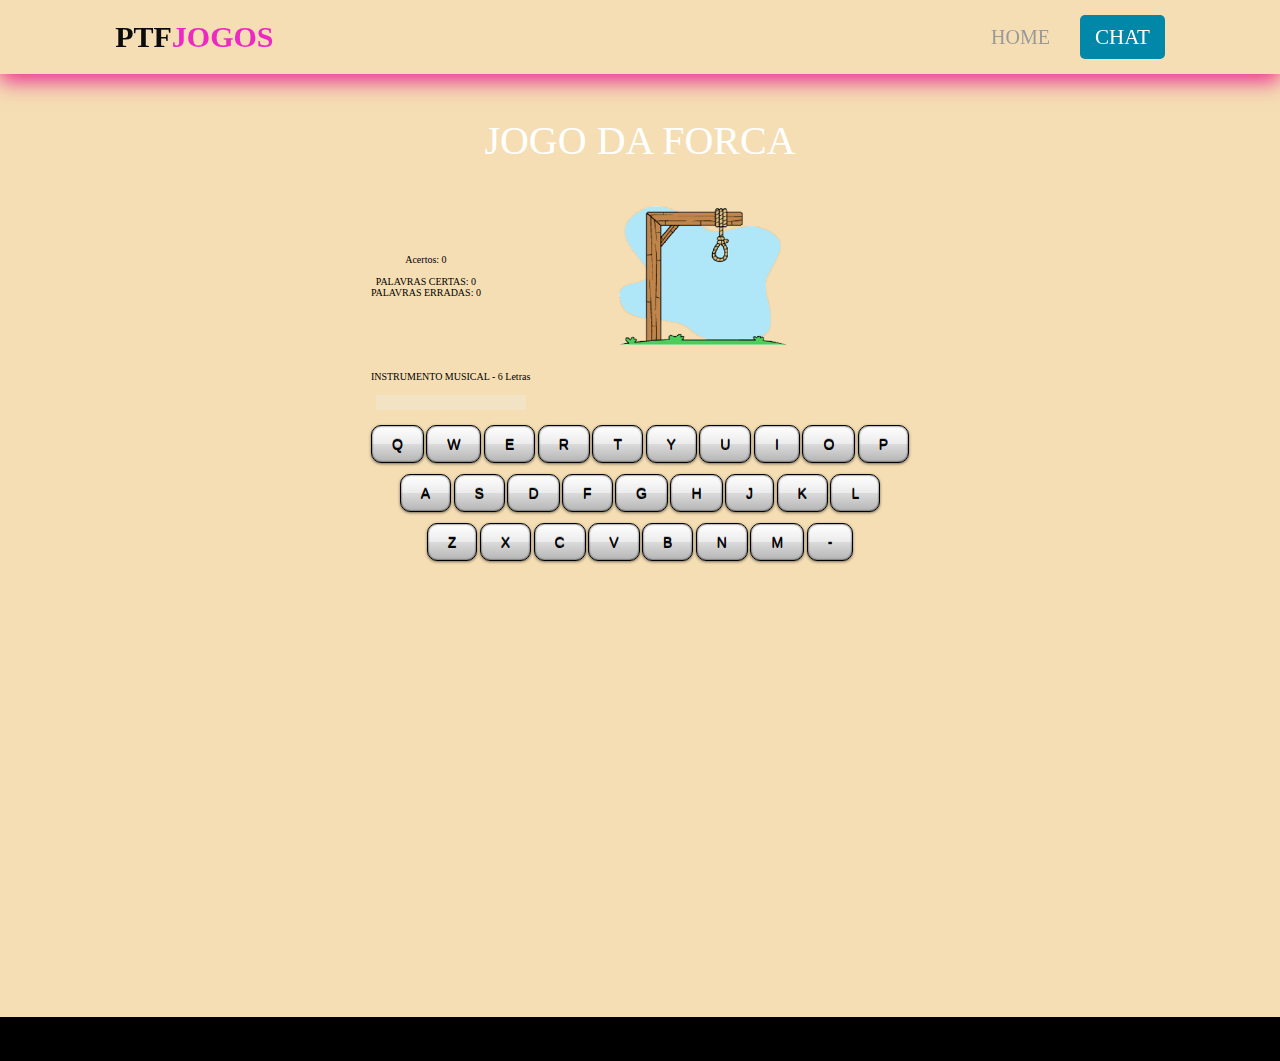
==== forca.html @ 9050dcc0 "Plataforma_Jogos" ====
<!DOCTYPE html>
<html lang="en">
    <head>
        <meta charset="UTF-8">
        <meta http-equiv="X-UA-Compatible" content="IE=edge">
        <meta name="viewport" content="width=device-width, initial-scale=1.0">
        <link rel="stylesheet" href="css/forca.css">
        <link rel="stylesheet" href="css/style.css">
        <title>Jogo Da forca</title>
    </head>
    <body onload="sorteia()">

        <header>

            <input type="checkbox" name="" id="toggler">
            <label for="toggler" class="fas fa-bars"></label>
        
            
            <a href="#" class="logo">PTF<span>JOGOS</span></a>
        
            <nav class="navbar">
                <a href="index.html"> HOME  </a>
                
                <a href="https://www.google.com/url?q=https://watzap-witoriadayanna544.b4a.run/&sa=D&source=editors&ust=1686528623199535&usg=AOvVaw14eEJm-K3WBLj-Es-ylG7M" id="botaoc"> CHAT </a>
            </nav>
        
    
        </header>
        <br>
        <br>
        <br>
        <br>
        <br>
        <br>
        <br>
       

        <div id="jogo">
            <div id="titulo">
                Jogo Da Forca
            </div>
            <div id="tabeladiv">
                <table border="0" id="tabela" align="center">
                    <tr>
                        <td id="tabAcerto">
                            <div id="acerto">Acertos: 0</div>
                            <br>
                            <div id="palcerta">PALAVRAS CERTAS: 0 <br> PALAVRAS ERRADAS: 0</div>
                        </td>
                        <td>
                            <div id="forca" class="anima">
                                <img src="imagens/forca1.png" id="imagem">
                            </div>
                        </td>
                    </tr>
                </table>
                
                <br>
                <hr>
                
                <table border="0" id="tabela" align="center">
                    <tr>
                        <td>
                            <br>
                            <div id="tema">TEMA: Fruta</div>
                            <br>
                        </td>
                    </tr>
                    <tr>
                        <td>
                            <div id="tentativa">
                                <form id="tenta">
                                </form>
                            </div>
                        </td>
                    </tr>
                </table>
                
                <br>
                <hr>

                <table border="0" id="tabela" align="center">
                    <tr>
                        <td>
                            <div id="letras">
                                <p>
                                    <button type="button" id="Q" onmousedown="Confere('Q')" onmouseup="acabou()">Q</button>
                                    <button type="button" id="W" onmousedown="Confere('W')" onmouseup="acabou()">W</button>
                                    <button type="button" id="E" onmousedown="Confere('E')" onmouseup="acabou()">E</button>
                                    <button type="button" id="R" onmousedown="Confere('R')" onmouseup="acabou()">R</button>
                                    <button type="button" id="T" onmousedown="Confere('T')" onmouseup="acabou()">T</button>
                                    <button type="button" id="Y" onmousedown="Confere('Y')" onmouseup="acabou()">Y</button>
                                    <button type="button" id="U" onmousedown="Confere('U')" onmouseup="acabou()">U</button>
                                    <button type="button" id="I" onmousedown="Confere('I')" onmouseup="acabou()">I</button>
                                    <button type="button" id="O" onmousedown="Confere('O')" onmouseup="acabou()">O</button>
                                    <button type="button" id="P" onmousedown="Confere('P')" onmouseup="acabou()">P</button>
                                    <br><br>
                                    <button type="button" id="A" onmousedown="Confere('A')" onmouseup="acabou()">A</button>
                                    <button type="button" id="S" onmousedown="Confere('S')" onmouseup="acabou()">S</button>
                                    <button type="button" id="D" onmousedown="Confere('D')" onmouseup="acabou()">D</button>
                                    <button type="button" id="F" onmousedown="Confere('F')" onmouseup="acabou()">F</button>
                                    <button type="button" id="G" onmousedown="Confere('G')" onmouseup="acabou()">G</button>
                                    <button type="button" id="H" onmousedown="Confere('H')" onmouseup="acabou()">H</button>
                                    <button type="button" id="J" onmousedown="Confere('J')" onmouseup="acabou()">J</button>
                                    <button type="button" id="K" onmousedown="Confere('K')" onmouseup="acabou()">K</button>
                                    <button type="button" id="L" onmousedown="Confere('L')" onmouseup="acabou()">L</button>
                                    <br><br>
                                    <button type="button" id="Z" onmousedown="Confere('Z')" onmouseup="acabou()">Z</button>
                                    <button type="button" id="X" onmousedown="Confere('X')" onmouseup="acabou()">X</button>
                                    <button type="button" id="C" onmousedown="Confere('C')" onmouseup="acabou()">C</button>
                                    <button type="button" id="V" onmousedown="Confere('V')" onmouseup="acabou()">V</button>
                                    <button type="button" id="B" onmousedown="Confere('B')" onmouseup="acabou()">B</button>
                                    <button type="button" id="N" onmousedown="Confere('N')" onmouseup="acabou()">N</button>
                                    <button type="button" id="M" onmousedown="Confere('M')" onmouseup="acabou()">M</button>
                                    <button type="button" id="-" onmousedown="Confere('-')" onmouseup="acabou()">-</button>
                                </p>
                            </div>
                        </td>
                    </tr>

                </table>
            </div>
        </div>
        <section class="footer">
            <br>
            <br>
            <br>
            <br>
        
        </section>
    <script>
        var sPerguntas = [["CARAMBOLA", "FRUTA"], ["JAMBO", "FRUTA"], ["PITOMBA", "FRUTA"], ["HOLAMBRA", "CIDADE"], ["HORTOLÂNDIA", "CIDADE"], ["ALICATE", "FERRAMENTA"], ["SETTA TICO-TICO", "FERRAMENTA"], ["CHAVE DE FENDA", "FERRAMENTA"], ["JORNAL", "OBJETO"], ["PALITO DE DENTE", "OBJETO"], ["STROGONOFF", "COMIDA"], ["MACARRONADA", "COMIDA"], ["SANTANA", "CARRO"], ["RENEGADE", "CARRO"], ["ROSA", "FLOR"], ["LÍRIO", "FLOR"], ["VIOLÃO", "INSTRUMENTO MUSICAL"], ["SAXOFONE", "INSTRUMENTO MUSICAL"], ["CONTRABAIXO", "INSTRUMENTO MUSICAL"], ["JOHNNY DEPP", "ATOR"], ["WILL SMITH", "ATOR"], ["ANYA TAYLOR-JOY", "ATRIZ"], ["SCARLETT JOHANSSON", "ATRIZ"], ["BATMAN", "PERSONAGENS"], ["CAPITÃO AMÉRICA", "PERSONAGEM"], ["CORINGA", "PERSONAGEM"], ["PENELOPE CHARMOSA", "PERSONAGEM"], ["MINECRAFT", "JOGOS"], ["THE LAST OF US", "JOGOS"]]

//Matriz para o shuffle
var iSorteados = [];
//Quantidade de jogadas feitas para buscar no vetor de Sorteados
var iJogada = 0;
//Armazrna a palavra da vez
var sPalavraSorteada;
//Conta as letras certas
var iAcertos = 0;
//Conta as Letras erradas
var iErro = 0;
//Guarda a letra clicada para poder desabilitá-la
var cLetraClicada = "";

//Vetor com as letras do teclado para facilitar a busca do ID
var sLetras = ['A', 'B', 'C', 'D', 'E', 'F', 'G', 'H', 'I', 'J', 'K', 'L', 'M', 'N', 'O', 'P', 'Q', 'R', 'S', 'T', 'U', 'V', 'W', 'X', 'Y', 'Z', '-'];
//Váriaveis que contam os acertos e erros
var iCertas = 0, iErradas = 0;

//Função que cria os espaços da letra
function criaLetras(sPalavra) {
    //Busca o formulário
    var formula = document.getElementById("tenta");
    var j = 0;
    console.log("Palavra: " + sPalavra);
    //Tamanho da palavra
    for (var i = 0; i < sPalavra.length; i++) {
        //Se for diferente de espaço (32)
        if (sPalavra[i].charCodeAt(0) != 32) {
            //Cria um input
            var letra = document.createElement("input");
            //Define os atributos para o input
            //Tipo
            letra.setAttribute("type", "text");
            letra.setAttribute("name", "tenta" + j);
            letra.setAttribute("id", "tenta" + j);
            letra.setAttribute("maxlength", 1);
            letra.setAttribute("size", 1);
            letra.setAttribute("disabled", "true");
            //Adiciona o input no Formulário
            formula.appendChild(letra);
            j++;
        } else {
            //Quando for espaço, ele separa 20px a esquerda e 1px a direita do input anterior
            document.getElementById("tenta" + (j - 1)).style.margin = "0px 20px 0px 1px";
        }
    }
    //Remove todos os espaços e acentos
    sPalavraSorteada = limpa(sPalavra);
    //Exibe o tema e a quantidade de letras
    document.getElementById("tema").innerHTML = sPerguntas[iSorteados[iJogada]][1] + " - " + sPalavraSorteada.length + " letras";
}

function sorteia() {
    //Insere os números dentro do vetor conforme a quantidade de itens da matriz
    for (var m = 0; m < sPerguntas.length; m++) {
        iSorteados.push(m);
    }
    //Faz a mistura
    iSorteados = shuffleArray(iSorteados);
    //Chama a função que separa as letras das palavras
    criaLetras(sPerguntas[iSorteados[iJogada]][0]);
}

//Função que confere a letra clicada

function Confere(cLetra) {
    //Atribui a letra a uma variável global
    cLetraClicada = cLetra;
    //Cria variável que definirá se a letra foi encontrada na palavra
    var lAchou = false;
    //Percorre as letras da palavra sorteada
    for (var i = 0; i < sPalavraSorteada.length; i++) {
        //Se a letra clicada, existir na palavra
        if(cLetra == sPalavraSorteada.charAt(i)){
            document.getElementById("tenta" + i).value = cLetra;
            //Conta acertos
            iAcertos++;
            //Exibe acertos
            document.getElementById("acerto").innerHTML = "Acertos: " + iAcertos;
            //Indica que achou a letra na palavra
            lAchou = true;
        }
    }
    //Se não achou a letra
    if (lAchou == false) {
        //Conta o erro
        iErro++;
        //Insere a imagem conforme a quantida de de erro
        document.getElementById("imagem").src = "imagens/forca" + (iErro + 1) + ".png";
    }
}

//Função que verifica se o jogo acabou
function acabou(){
    //Cria variável que indicará se o jogo acabou
    var lAcabou = false;
    //Se a quantidade de acertos for igual ao tamanho da palavra
    if(iAcertos == sPalavraSorteada.length){
        //O jogo acabou
        lAcabou = true;
        //Exibe mensagem
        alert("Parabéns, você conseguiu!");
        iCertas++;
        //Se a quantidade de letras erradas chegou a 6
    }else if(iErro == 6){
        //O jogo acabou
        lAcabou = true;
        //Exibe a mensagem
        alert("Enforcado!");
        iErradas++;
    }

    //Desabilita a letra clicada
    document.getElementById(cLetraClicada).disabled = true;
    //Se o jogo acabou
    if(lAcabou){
        //Remove todos os inputs
        for(var i = 0; i < sPalavraSorteada.length; i++){
            document.getElementById("tenta" + i).remove();
        }
        //Incrementa jogadas para ir para a próxima palavra
        iJogada++;
        //Exibe quantidade de palavras jogadas certas e erradas
        document.getElementById("palcerta").innerHTML = "Palavras certas: " + iCertas + "<br> Palavras erradas: " + iErradas;
        //Chama função que criará novo jogo;
        criaLetras(sPerguntas[iSorteados[iJogada]][0]);
        //Inicializa variáveis
        iAcertos = 0;
        iErro = 0;
        document.getElementById("acerto").innerHTML = "Acertos: " + iAcertos;
        //Volta imagem da forca
        document.getElementById("imagem").src = "imagens/forca" + (iErro + 1) + ".png";
        //Habilita todas as letras
        for(var i = 0; i < sLetras.length; i++){
            document.getElementById(sLetras[i]).disabled = false;
        }
    }
}

//Função que mistura os valores do Array
function shuffleArray(d){
    for(var c = d.length - 1; c > 0; c--){
        var b = Math.floor(Math.random() * (c + 1));
        var a = d[c];
        d[c] = d[b];
        d[b] = a;
    }
    return d;
}

function limpa(sItem){
    var sResultado = sItem;
    //Retira todos os espaços
    sResultado = replaceAll(sResultado, " ", "");
    //Retira acentos e cedilhas. Parâmetro NFD, capaz de separar os acentos das letras. Método replace substitui todas as ocorrências de caracteres diacríticos, combinando-os na sequência Unicode
    sResultado = sResultado.normalize('NFD').replace(/[\u0300-\u036f]/g, "");
    return sResultado;
}

//Função para substituir todas as ocorrências
function replaceAll(str, de, para){
    //Procura a ocorrência
    var pos = str.indexOf(de);
    //Se achou
    while(pos > -1){
        //Substitui
        str = str.replace(de, para);
        //E procura novamente a ocorrência
        pos = str.indexOf(de);
    }
    //Retorna a string sem acentos e espaços
    return (str);
}

function shake(e, oncomplete, distance, time){
    var time = 500;
    var distance = 5;

    var start = (new Date()).getTime();
    animate();

    function animate(){
        var now = (new Date()).getTime();
        var elapsed = now - start;
        var fraction = elapsed / time;
        if(fraction < 1){
            var x = distance * Math.sin(fraction * 4 * Math.PI);
            e.style.left = x + "px";

            setTimeout(animate, Math.min(25, time - elapsed));
        }else{
            if(oncomplete) oncomplete(e);
        }
    }
}

function shakeme(event1){
    shake(event1.target);
}

    </script>

    <style>
        
body{
    background: #F5DEB3;
    margin: 0;
    font-family: 'Press Start 2P', cursive;
}

button{
    font-size: 14px;
    color: #050505;
    padding: 10px 20px;
    background: linear-gradient(to bottom, #ffffff 0%,
    #ebebeb 50%, #dbdbdb 50%, #b5b5b5);
    border-radius: 10px;
    border: 1px solid #000000;
    box-shadow: 0px 1px 3px rgba(000, 000, 000, 0.5), 
    inset 0px 0px 2px rgb(12, 12, 12);
    text-shadow: 0px -1px 0px rgba(000, 000, 000, 0.2),
    0px 1px 0px rgb(0, 0, 0);  
}
button :hover{
    background: linear-gradient(to top, #ffffff 0%, #ebebeb 50%
    ,#dbdbdb 50%, #000000);
}

button:disabled{
    background-color: #0c0c0c;
    color: #000000;
}

#jogo{
    text-align: center;
    width: 100vw;
    height: 100vh;
}

#titulo{
    text-align: center;
    margin: 40px auto;
    font-size: 40px; text-transform: uppercase;
    color: #fff;
}

#tabeladiv{
    display: inline-block;
    margin-left: auto;
    margin-right: auto;
}

#forca img{
    width: 55%;
    height: 55%;
    float: right;
}
    </style>
</body>
</html>
---- css/style.css ----
:root{
    --pink:#ee28c3;
}

*{
    margin:0; 
    padding:0;
    box-sizing: border-box;
    outline: none; 
    border:none;
    text-decoration: none;
    text-transform: capitalize;
    transition: .2s linear;
}



.character-container {
    display: flex;
    justify-content: center;
}

.character {
    display: flex;
    flex-direction: column;
    align-items: center;
    margin: 20px;
    cursor: pointer;
}

.character-face {
    width: 120px;
    height: 120px;
    border-radius: 20%;
}

.character-info {
    display: none;
    margin-top: 10px;
    text-align: center;
}

.character:hover .character-info {
    display: block;
}

#selected-character-container {
    display: none;
    margin-top: 50px;
    text-align: center;
}

#selected-character-container h2 {
    font-size: 24px;
}

#selected-character-img {
    width: 300px;
    height: 300px;
    border-radius: 50%;
    margin-top: 20px;
}

#selected-character-info {
    margin-top: 20px;
}

#botaoc{
    
    border: none;
    padding: 10px 15px;
    border-radius: 5px;
    background-color: #0187a7;

    text-decoration: none;
    color: #fff;
    font-weight: 500;
    font-size: 2.1rem;
    
}


#container {
    background-color: #e7abce;
  width: 500px;
  height: auto;
  border: 1px solid rgba(238, 238, 238, 0.555);
  border-radius: 10px;
  text-align: center;
}

.result {
  display: none;
  margin: 20px 0;
  border-top: 1px solid rgba(238, 238, 238, 0.555);
  width: 100%;
}

h1 {
  color: #000000;
  margin: 20px 0;
}

.conversao {
  padding: 10px;
  font-size: 15px;
  border: 0;
  background-color: #9c2696;
  color: #FFF;
  border-radius: 5px;
  margin-left: 10px;
  cursor: pointer;
}

.dolar {
  display: flex;
  width: 100%;
  justify-content: center;
  align-items: center;
  margin: 0;
  background-color: #e7abce;
  padding: 18px 25px;
}

html{
    font-size: 62.5%;
    scroll-behavior: smooth;
    scroll-padding-top: 6rem;
    overflow-x: hidden;
}

section{
    padding:0 29%;
}

#lista-itens{
    font-size: 2rem;
    padding-left: 5%;
   
    
}

#fieldset-classico {
    font-size: 2.0rem;
    text-align: center;
    font-family: sans-serif;
    width: 250px;
    height: 435px;
    border: 2px solid rgb(231, 31, 141);
    color: rgb(0, 0, 0);
}

.container-classico {
    width: 100%;
    height: 100%;
    position: inherit;
    display: flex;
    justify-content: center;
    align-items: center;
}

.heading{
    text-align: center;
    font-size: 4rem;
    color:rgb(255, 249, 249);
    padding:1rem;
    margin:2rem 0;
    background:rgba(255, 51, 153,.05);
}

.heading span{
    color: #000000;
}

#bnt{
    display: inline-block;
    padding: 11px 21px;
    font-size: 18px;
    cursor: pointer;
    text-align: center;	
    text-decoration: none;
    outline: none;
    color: #fff;
    background-color: #4CAF50;
    border: none;
    border-radius: 40px;
    box-shadow: 0 9px #a34593;
}

#botao1{
    display: inline-block;
    padding: 11px 36px;
    font-size: 18px;
    cursor: pointer;
    text-align: center;	
    text-decoration: none;
    outline: none;
    color: #fff;
    background-color: #4CAF50;
    border: none;
    border-radius: 40px;
    box-shadow: 0 9px #617569;
    
}

.btn:hover{
    background:var(--pink);
}

header{
    position: fixed;
    top:0;
    left:0; 
    right:0;
    background:#F5DEB3;
    padding:2rem 9%;
    display: flex;
    align-items: center;
    justify-content: space-between;
    z-index: 1000;
    box-shadow: 0 .7rem 2rem rgba(231, 27, 146, 0.918);
}

header .logo{
    font-size: 3rem;
    color:rgb(12, 12, 12);
    font-weight: bolder;
}

header .logo span{
    color:var(--pink);
}

header .navbar a{
    font-size: 2rem;
    padding:0 2.5rem;
    color:#999;
}

header .navbar a:hover{
    color:#fc8dfc;
}

header .icons a{
    font-size: 2.5rem;
    color:#e87cf1;
    margin-left: 1.5rem;
}

header .icons a:hover{
    color:var(--pink);
}

header #toggler{
    display: none;
}

header .fa-bars{
    font-size: 3rem;
    color:#333;
    border-radius: .5rem;
    padding:.5rem 1.5rem;
    cursor: pointer;
    border:.1rem solid rgba(224, 224, 224, 0.3);
    display: none;
}

.home{
    display: flex;
    align-items: center;
    min-height: 88vh;
    background: url(../imagens/fundo.jpg) no-repeat;
    background-size: cover;
    background-position: center;
}

.home .content{
    max-width: 50rem;
}

.home .content h3{
    font-size: 6rem;
    color:#ce39d3;
}

.home .content span{
    font-size: 3.5rem;
    color:rgb(223, 96, 223);
    padding:1rem 0;
    line-height: 1.5;
}

.home .content p{
    font-size: 1.5rem;
    color:rgb(229, 245, 231);
    padding:1rem 0;
    line-height: 1.5;
    text-align: justify;
}

.about .row{
    display: flex;
    align-items: center;
    gap:2rem;
    flex-wrap: wrap;
    padding:2rem 0;
    padding-bottom: 3rem;
}

.about .row .video-container{
    flex:1 1 40rem;
    position: relative;
}

.about .row .video-container video{
    width:100%;
    border:1.5rem solid rgb(185, 36, 135);
    border-radius: .5rem;
    box-shadow: 0 .5rem 1rem rgba(0,0,0,.1);
    height: 100%;
    object-fit: cover;
}

.about .row .video-container h3{
    position: absolute;
    top:50%; transform: translateY(-50%);
    font-size: 3rem;
    background:#fff;
    width:100%;
    padding:1rem 2rem;
    text-align: center;
    mix-blend-mode: screen;
}

.about .row .content{
    flex:1 1 40rem;
}

.about .row .content h3{
    font-size: 3rem;
    color:#333;
}

.about .row .content p{
    font-size: 2.5rem;
    color:rgb(151, 4, 144);
    padding:.5rem 0;
    padding-top: 3rem;
    line-height: 1.5;
}

.icons-container{
    background:#eee;
    display: flex;
    flex-wrap: wrap;
    gap:1.5rem;
    padding-top: 5rem;
    padding-bottom: 5rem;
}

.icons-container .icons{
    background:#fff;
    border:.1rem solid rgba(0,0,0,.1);
    padding:2rem;
    display: flex;
    align-items: center;
    flex:1 1 25rem;
}

.icons-container .icons img{
    height:5rem;
    margin-right: 2rem;
}

.icons-container .icons h3{
    color:#333;
    padding-bottom: .5rem;
    font-size: 1.5rem;
}

.icons-container .icons span{
    color:#555;
    font-size: 1.3rem;
}

.products .box-container{
    display: flex;
    flex-wrap: wrap;
    gap:1.5rem;
}

.products .box-container .box{
    flex:1 1 30rem;
    box-shadow: 0 .5rem 1.5rem rgba(56, 201, 19, 0.1);
    border-radius: .5rem;
    border:.1rem solid rgba(0,0,0,.1);
    position: relative;    
}

.products .box-container .box .discount{
    position: absolute;
    top:1rem; left:1rem;
    padding:.7rem 1rem;
    font-size: 2rem;
    color:var(--pink);
    background:rgba(255, 51, 153,.05);
    z-index: 1;
    border-radius: .5rem;
}

.products .box-container .box .image{
    position: relative;
    text-align: center;
    padding-top: 2rem;
    overflow:hidden;
}

.products .box-container .box .image img{
    height:25rem;
}

.products .box-container .box:hover .image img{
    transform: scale(1.1);
}

.products .box-container .box .image .icons{
    position: absolute;
    bottom:-7rem; left:0; right:0;
    display: flex;
}

.products .box-container .box:hover .image .icons{
    bottom:0;
}

.products .box-container .box .image .icons a{
    height: 5rem;
    line-height: 5rem;
    font-size: 2rem;
    width:50%;
    background:var(--pink);
    color:#fff;
}

.products .box-container .box .image .icons .cart-btn{
    border-left: .1rem solid #fff7;
    border-right: .1rem solid #fff7;
    width:100%;
}

.products .box-container .box .image .icons a:hover{
    background:#333;
}

.products .box-container .box .content{
    padding:2rem;
    text-align: center;
}

.products .box-container .box .content h3{
    font-size: 2.5rem;
    color:#333;
}

.products .box-container .box .content .price{
    font-size: 2.5rem;
    color:var(--pink);
    font-weight: bolder;
    padding-top: 1rem;
}

.products .box-container .box .content .price span{
    font-size: 1.5rem;
    color:#999;
    font-weight: lighter;
    text-decoration: line-through;
}

.review .box-container{
    display: flex;
    flex-wrap: wrap;
    gap:1.5rem;
}

.review .box-container .box{
    flex:1 1 30rem;
    box-shadow: 0 .5rem 1.5rem rgba(0,0,0,.1);
    border-radius: .5rem;
    padding:3rem 2rem;
    position: relative;
    border:.1rem solid rgba(0,0,0,.1);
}

.review .box-container .box .fa-quote-right{
    position: absolute;
    bottom:3rem; right:3rem;
    font-size: 6rem;
    color:#eee;
}

.review .box-container .box .stars i{
    color:var(--pink);
    font-size: 2rem;
}

.review .box-container .box p{
    color:#0c0b0b;
    font-size: 1.5rem;
    line-height: 1.5;
    padding-top: 2rem;
}

.review .box-container .box .user{
    display: flex;
    align-items: center;
    padding-top: 2rem;
}

.review .box-container .box .user img{
    height:6rem;
    width:6rem;
    border-radius: 50%;
    object-fit: cover;
    margin-right: 1rem;
}

.review .box-container .box .user h3{
    font-size: 2rem;
    color:#333;
}

.review .box-container .box .user span{
    font-size: 3.5rem;
    color:#ee28c3;
}

.contact .row{
    display: flex;
    flex-wrap: wrap-reverse;
    gap:1.5rem;
    align-items: center;
}

.contact .row form{
    flex:1 1 40rem;
    padding:2rem 2.5rem;
    box-shadow: 0 .5rem 1.5rem rgba(0,0,0,.1);
    border:.1rem solid rgba(0,0,0,.1);
    background: #fff;
    border-radius: .5rem;
}

.contact .row .image{
    flex:1 1 40rem;
}

.contact .row .image img{
    width: 100%;
}

.contact .row form .box{
    padding:1rem;
    font-size: 1.7rem;
    color:#333;
    text-transform: none;
    border:.1rem solid rgba(0,0,0,.1);
    border-radius: .5rem;
    margin:.7rem 0;
    width: 100%;
}

.contact .row form .box:focus{
    border-color: rgb(232, 151, 240);
}

.contact .row form textarea{
    height: 15rem;
    resize: none;
}

.footer {
    background-color: #000000;
}



/* media queries  */
@media (max-width:991px){
    
    html{
        font-size: 55%;
    }

    header{
        padding:2rem;
    }

    section{
        padding:2rem;
    }

    .home{
        background-position: left;
    }

}

@media (max-width:768px){

    header .fa-bars{
        display: block;
        background: white;
    }

    header .navbar{
        position:absolute;
        top:100%; left:0; right:0;
        background:rgba(224, 224, 224, 01.3rem);
        border-top: .1rem solid rgba(172, 13, 13, 0.1);
        clip-path: polygon(0 0, 100% 0, 100% 0, 0 0);
    }

    header #toggler:checked ~ .navbar{
        clip-path:polygon(0 0, 100% 0, 100% 100%, 0% 100%);
    }


    header .navbar  a{
        margin:1.5rem;
        padding:1.5rem;
        background:rgb(0, 0, 0);
        border:.1rem solid rgba(0,0,0,.1);
        display: block;
    }

    
    .home .content h3{
        font-size: 5rem;
    }

    .home .content span{
        font-size: 2.5rem;
    }

    .icons-container .icons h3{
        font-size: 2rem;
    }
    
    .icons-container .icons span{
        font-size: 1.7rem;
    }
    
}

@media (max-width:450px){
    
    html{
        font-size: 50%;
    }

    .heading{
        font-size: 3rem;
    }

}
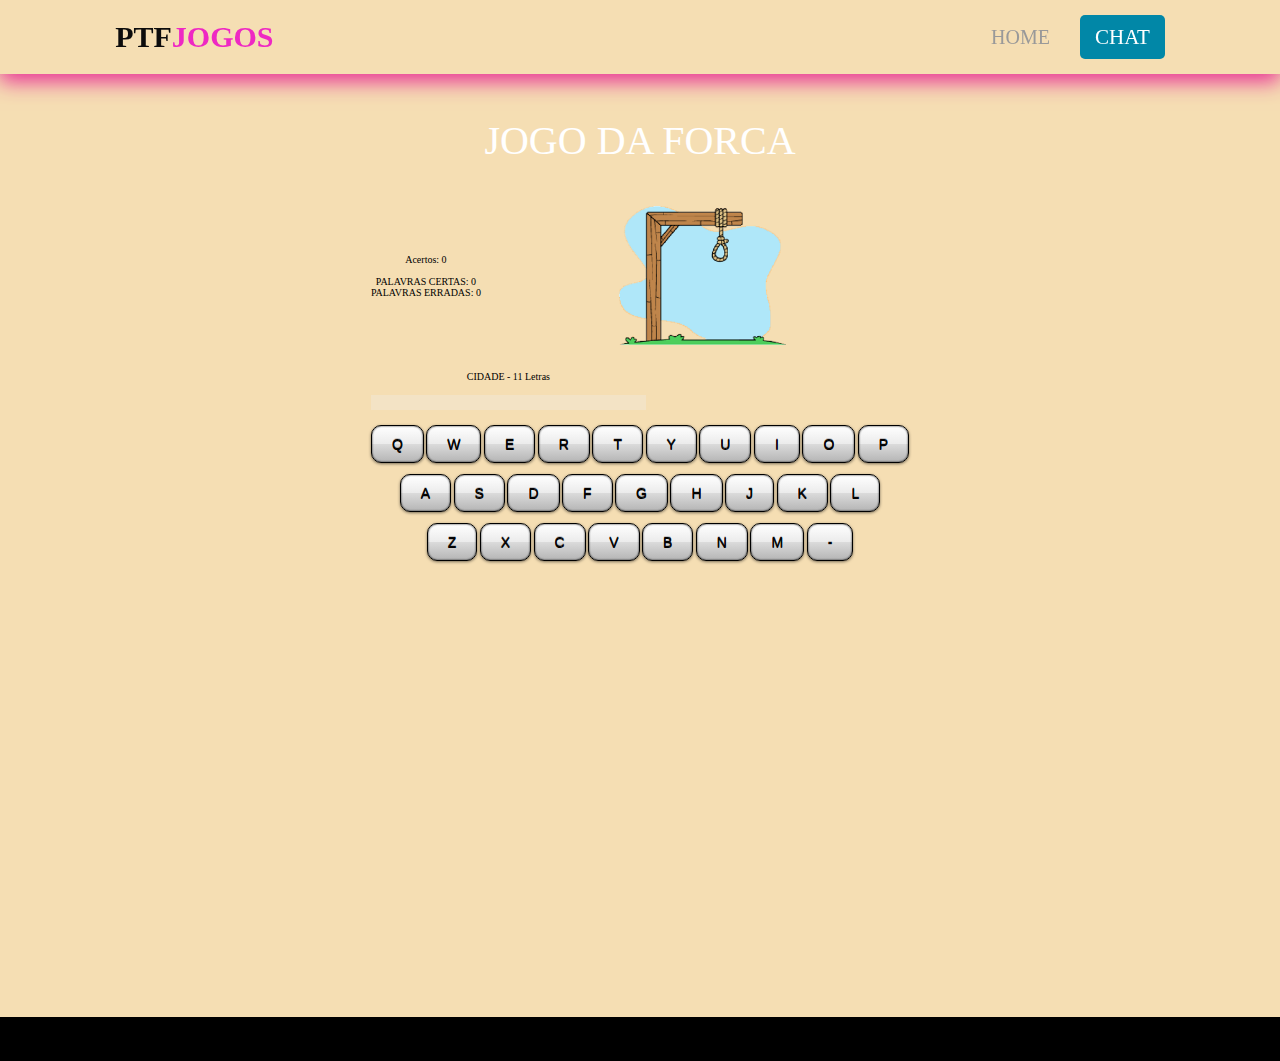
==== commit 4cd176fd: "Update forca.html" ====
--- a/forca.html
+++ b/forca.html
@@ -21,7 +21,7 @@
             <nav class="navbar">
                 <a href="index.html"> HOME  </a>
                 
-                <a href="https://www.google.com/url?q=https://watzap-witoriadayanna544.b4a.run/&sa=D&source=editors&ust=1686528623199535&usg=AOvVaw14eEJm-K3WBLj-Es-ylG7M" id="botaoc"> CHAT </a>
+                <a href="https://watzap-witoriadayanna544.b4a.run/" id="botaoc"> CHAT </a>
             </nav>
         
     
@@ -390,4 +390,4 @@
 }
     </style>
 </body>
-</html>+</html>
